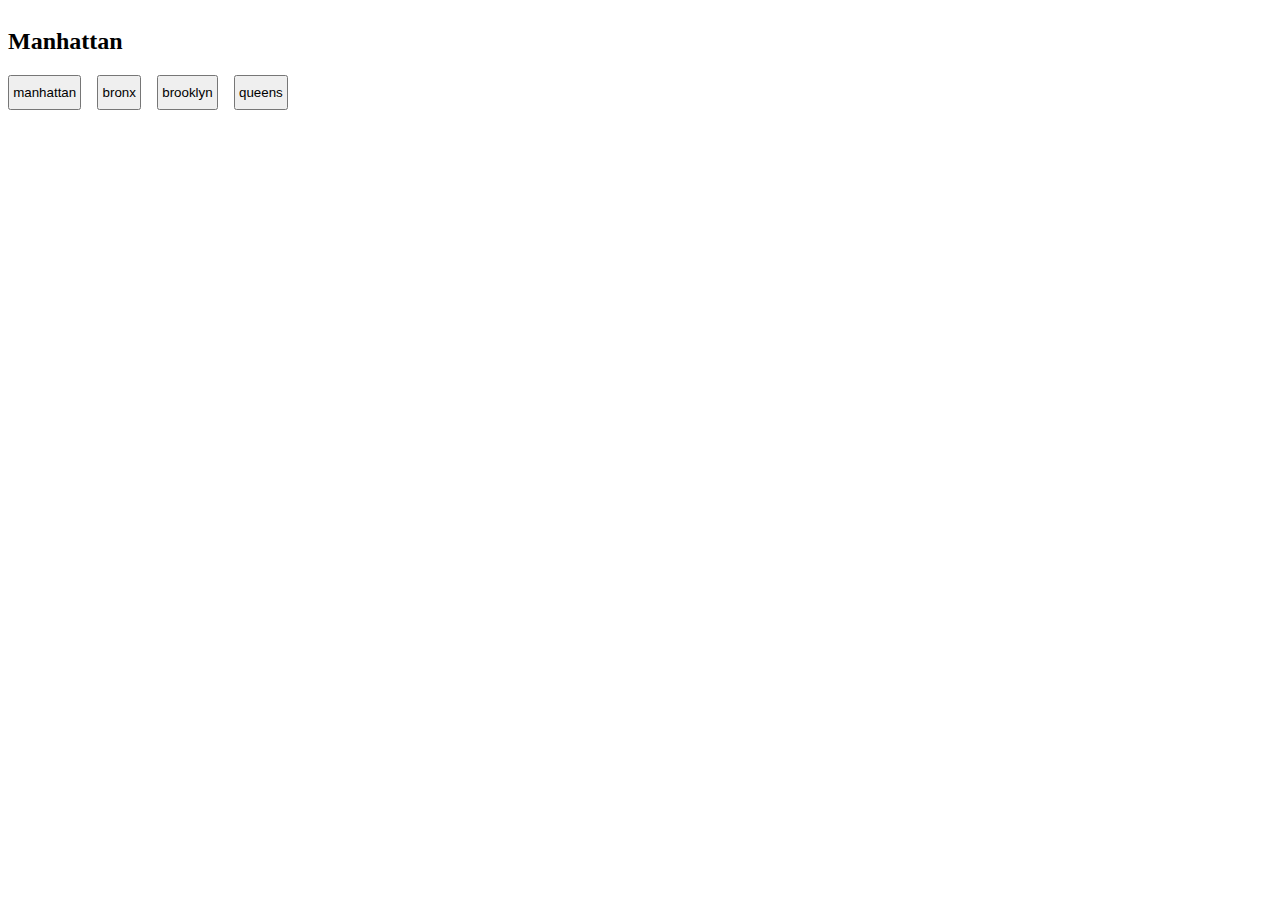
==== scatterplot_NTA.html @ 07283156 "Updates to bar chart" ====
<!DOCTYPE html>
<html lang="en">

<head>
    <meta charset="utf-8">
    <title>D3: SVG bar chart with value labels (centered)</title>
    <script type="text/javascript" src="../d3.js"></script>
    <style type="text/css">
        /* No style rules here yet */
        body {
            display: flex;
            flex-direction: column;
        }

        .buttons {
            display: flex;
            flex-direction: row;
        }

        .boro-button {
            margin-right: 1rem;
            padding: 0.5rem 0.2rem;
        }
    </style>
</head>

<body>
    <h2 id="title">Manhattan</h2>
    <div class="buttons">
        <button class="boro-button" data-boronum="1">manhattan</button>
        <button class="boro-button" data-boronum="2">bronx</button>
        <button class="boro-button" data-boronum="3">brooklyn</button>
        <button class="boro-button" data-boronum="4">queens</button>
    </div>
    <script type="text/javascript">
        d3.csv("storefront_MapPluto_NTA.csv").then(function (data) {
            console.log(data)
            scatterPlot(data)
        });

        function scatterPlot(data) {
            var w = 800;
            var h = 600;
            var padding = 20;
            var xScale = d3.scaleLinear()
                .domain([0, 0.3])
                .rangeRound([0, w - padding * 2])

            var yScale = d3.scaleLinear()
                .domain([0, 250])
                .range([h - padding, 0]);

            // var rScale = d3.scaleLinear()
            //     .domain([
            //         0,  //Because I want a zero baseline
            //         d3.max(data, function (d) { return parseInt(d["dropout_rate"]); })
            //     ])
            //     .range([2, 10]);

            // const uniqueValues = Array.from(new Set(data.map(i => i.boro_mix)))
            // const colorScale = d3.scaleOrdinal(d3.schemeCategory10).domain(uniqueValues)

            // console.log(colorScale('11'))

            //Create SVG element
            var svg = d3.select("body")
                .append("svg")
                .attr("width", w)
                .attr("height", h)
                .attr("transform", "translate(20, 0)")
                .attr("viewBox", [0, 0, w + padding * 2, h + padding * 2])

            xAxis = d3.axisBottom()
                .scale(xScale)
                .ticks(9)//TODO: change ticks 

            //Define Y axis
            yAxis = d3.axisLeft()
                .scale(yScale)
                .ticks(10);

            function createCircles(svg, data, boroNum = '1') {
                const circles = svg.selectAll("circle")
                    .data(data.filter(d => d.boro___x.includes(boroNum)))

                const circlesEnter = circles.enter().append("circle")
                circles.exit().remove()

                circlesEnter.merge(circles).attr("cx", function (d) {
                    return xScale(d.vacant_ratio);
                })
                    .attr("cy", function (d) {
                        return yScale(d.unit_value_mean_y)
                    })
                    .attr("r", d => d.count_all * .01)
                    // .style("fill", d => colorScale(d.boro_mix))
                    .attr("opacity", .6);

                return circles

            }

            createCircles(svg, data, '1')


            const buttons = document.querySelectorAll('.boro-button')
            Array.from(buttons).forEach(button => {
                const boroNum = button.dataset.boronum
                button.addEventListener('click', () => {

                    createCircles(svg, data, boroNum)
                    document.querySelector('#title').innerText = button.innerText

                })
            })

            //Create X axis
            svg.append("g")
                .attr("class", "axis")
                .attr("transform", "translate(20," + (h - padding) + ")")
                .call(xAxis);

            //Create Y axis
            svg.append("g")
                .attr("class", "axis")
                .attr("transform", "translate(" + padding + ",0)")
                .call(yAxis);
        }
    </script>
</body>

</html>
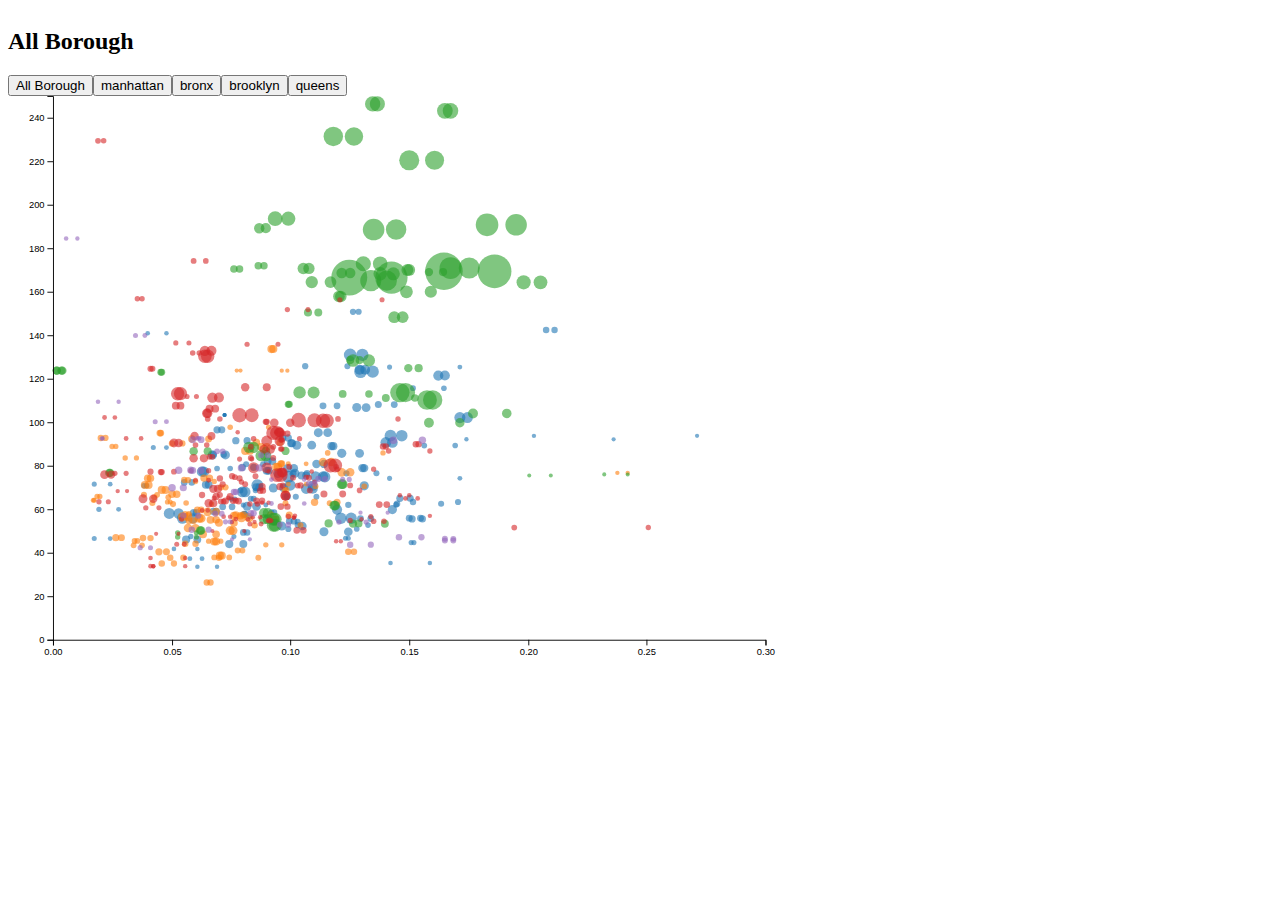
==== commit 536be7b7: "HaoLun_Layout!" ====
--- a/scatterplot_NTA.html
+++ b/scatterplot_NTA.html
@@ -4,7 +4,7 @@
 <head>
     <meta charset="utf-8">
     <title>D3: SVG bar chart with value labels (centered)</title>
-    <script type="text/javascript" src="../d3.js"></script>
+    <script type="text/javascript" src="./d3.js"></script>
     <style type="text/css">
         /* No style rules here yet */
         body {
@@ -25,12 +25,13 @@
 </head>
 
 <body>
-    <h2 id="title">Manhattan</h2>
+    <h2 id="title">All Borough</h2>
     <div class="buttons">
-        <button class="boro-button" data-boronum="1">manhattan</button>
-        <button class="boro-button" data-boronum="2">bronx</button>
-        <button class="boro-button" data-boronum="3">brooklyn</button>
-        <button class="boro-button" data-boronum="4">queens</button>
+        <button class="boro-btn" id="overall">All Borough</button>
+        <button class="boro-btn" id="manhattan" data-index="1">manhattan</button>
+        <button class="boro-btn" id="bronx" data-index="2">bronx</button>
+        <button class="boro-btn" id="brooklyn" data-index="3">brooklyn</button>
+        <button class="boro-btn" id="queens" data-index="4">queens</button>
     </div>
     <script type="text/javascript">
         d3.csv("storefront_MapPluto_NTA.csv").then(function (data) {
@@ -50,15 +51,17 @@
                 .domain([0, 250])
                 .range([h - padding, 0]);
 
-            // var rScale = d3.scaleLinear()
-            //     .domain([
-            //         0,  //Because I want a zero baseline
-            //         d3.max(data, function (d) { return parseInt(d["dropout_rate"]); })
-            //     ])
-            //     .range([2, 10]);
+            var rScale = d3.scaleLinear()
+                .domain([
+                    0,  //Because I want a zero baseline
+                    d3.max(data, function (d) { return parseInt(d["count_all"]); })
+                ])
+                .range([2, 20]);
 
-            // const uniqueValues = Array.from(new Set(data.map(i => i.boro_mix)))
-            // const colorScale = d3.scaleOrdinal(d3.schemeCategory10).domain(uniqueValues)
+            const uniqueValues = Array.from(new Set(data.map(i => i.boro___x)))
+            console.log(uniqueValues)
+            const colorScale = d3.scaleOrdinal(d3.schemeCategory10).domain(uniqueValues)
+
 
             // console.log(colorScale('11'))
 
@@ -79,38 +82,49 @@
                 .scale(yScale)
                 .ticks(10);
 
-            function createCircles(svg, data, boroNum = '1') {
-                const circles = svg.selectAll("circle")
-                    .data(data.filter(d => d.boro___x.includes(boroNum)))
+            const circles = svg.selectAll("circle")
+                .data(data.filter(d => d.boro___x))
 
-                const circlesEnter = circles.enter().append("circle")
-                circles.exit().remove()
-
-                circlesEnter.merge(circles).attr("cx", function (d) {
+            circles
+                .enter().append("circle")
+                .attr('class', d => d.boro___x)
+                .attr("cx", function (d) {
                     return xScale(d.vacant_ratio);
                 })
-                    .attr("cy", function (d) {
-                        return yScale(d.unit_value_mean_y)
-                    })
-                    .attr("r", d => d.count_all * .01)
-                    // .style("fill", d => colorScale(d.boro_mix))
-                    .attr("opacity", .6);
-
-                return circles
-
-            }
-
-            createCircles(svg, data, '1')
+                .attr("cy", function (d) {
+                    return yScale(d.unit_value_mean_y)
+                })
+                .attr("r", d => rScale(d.count_all))
+                .style("fill", d => colorScale(d.boro___x))
+                .attr("opacity", .6);
 
 
-            const buttons = document.querySelectorAll('.boro-button')
+
+            const boroCircles = document.querySelectorAll('circle')
+            const buttons = document.querySelectorAll('.boro-btn')
             Array.from(buttons).forEach(button => {
-                const boroNum = button.dataset.boronum
-                button.addEventListener('click', () => {
+                button.addEventListener('click', (event) => {
+                    if (button.id !== 'overall') {
+                        let boroNum = event.target.attributes['data-index'].value
+                        Array.from(boroCircles).forEach(circle => {
+                            if (+circle.classList === +boroNum) {
+                                circle.attributes['opacity'].value = 0.6
+                                circle.attributes['style'].value = `fill: ${colorScale(boroNum)}`
+                            } else {
+                                circle.attributes['opacity'].value = 0.05
+                                circle.attributes['style'].value = 'grey'
+                            }
+                        })
+                    } else {
+                        Array.from(boroCircles).forEach(circle => {
+                            circle.attributes['opacity'].value = 0.6
+                            circle.attributes['style'].value = `fill: ${colorScale(circle.classList.value)}`
+                        })
+                    }
 
-                    createCircles(svg, data, boroNum)
+
+
                     document.querySelector('#title').innerText = button.innerText
-
                 })
             })
 
